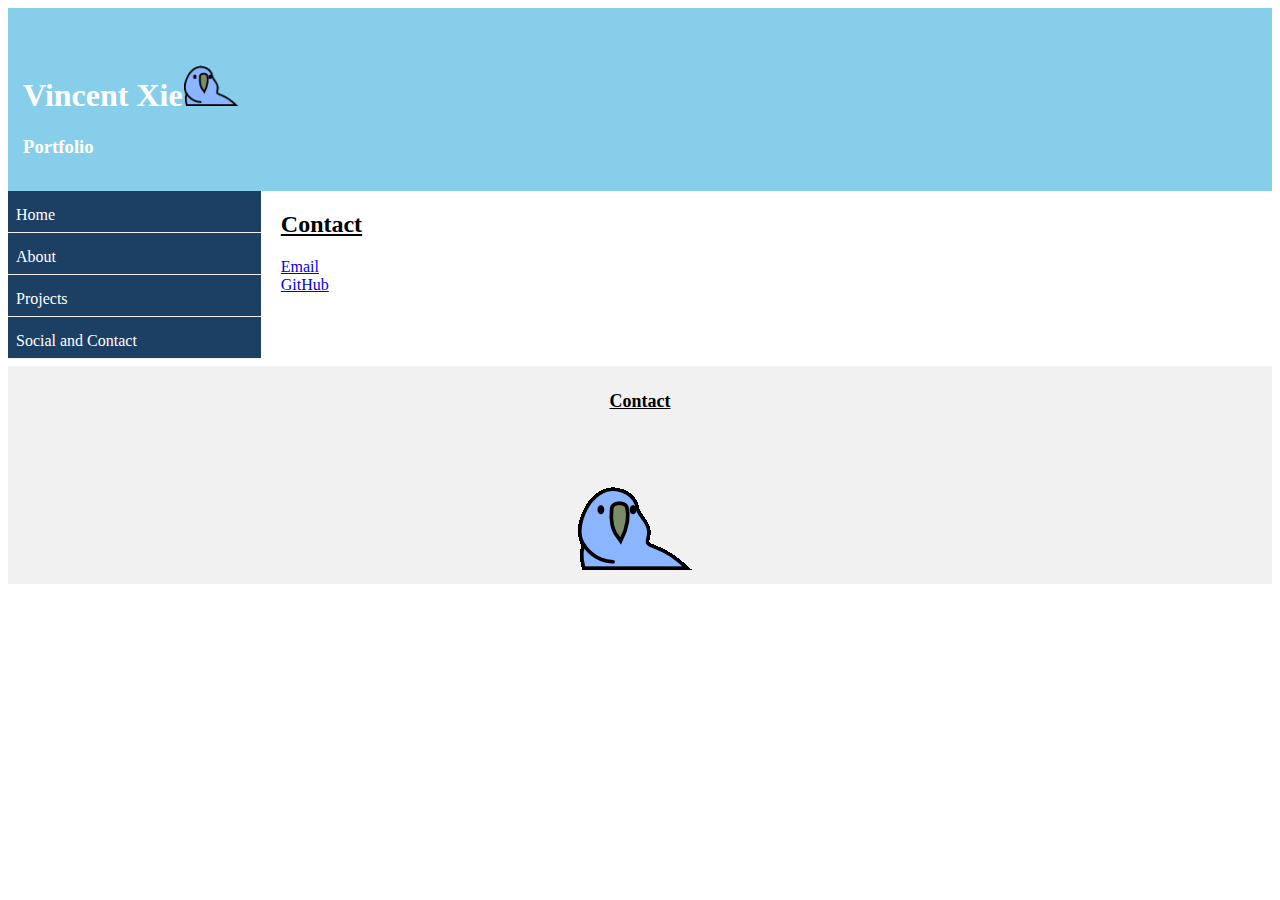
==== contact.html @ e098cb71 "New site" ====
<!DOCTYPE html>
<html>
<head>
<meta name="viewport" content="width=device-width, initial-scale=1.0">
<link rel="stylesheet" type="text/css" href="style.css">
<link href="https://afeld.github.io/emoji-css/emoji.css" rel="stylesheet">
<link rel="stylesheet" href="https://use.fontawesome.com/releases/v5.0.10/css/all.css" integrity="sha384-+d0P83n9kaQMCwj8F4RJB66tzIwOKmrdb46+porD/OvrJ+37WqIM7UoBtwHO6Nlg" crossorigin="anonymous">
<link rel="icon" href="img/logo.png" sizes="32x32" type="image/png">

<title>Contact</title>
</head>

<div id="topbar">
  <h1>Vincent Xie<img src="img/parrot_hd.gif" style="width:5%"></h1>
  <h3>Portfolio</h3>
</div>

<div id="boxes">
  <div class="menu">
    <div class="menuitem"><i class="em em-house"></i> <a href="index.html">Home</a></div>
    <div class="menuitem"><i class="em em-information_source"></i> <a href="about.html">About</a></div>
    <div class="menuitem"><i class="em em-bar_chart"></i> <a href="projects.html">Projects</a></div>
    <div class="menuitem"><i class="em em-email"></i> <a href="contact.html">Social and Contact</a></div>
  </div>

  <div class="main">
    <h2>Contact</h2>
    <a href="mailto:vxie56@yahoo.com">Email</a>
    <br>
    <a href="https://github.com/PokeLegoCuber">GitHub</a>
  </div>

  <!-- <div class="right">
    <h2>What?</h2>
    <p>Cinque Terre comprises five villages: Monterosso, Vernazza, Corniglia, Manarola, and Riomaggiore.</p>
    <h2>Where?</h2>
    <p>On the northwest cost of the Italian Riviera, north of the city La Spezia.</p>
    <h2>Price?</h2>
    <p>The Walk is free!</p>
  </div> -->
</div>


<div id="bottom">
  <h2>Contact</h2>
  <a href="mailto:vxie56@yahoo.com" style="color: grey;"><i class="fa fa-envelope fa-5x"></i></a>
  <br>
  <img src="img/parrot_hd.gif">
</div>

</body>
</html>
---- style.css ----
body
{
  font-family: Verdana;
}

#topbar
{
  background-color:#87ceeb;
  color: #ffffff;
  padding:15px;
}

#boxes
{
  overflow: auto;
}

#bottom
{
  background-color:#f1f1f1;
  text-align:center;
  padding:10px;
  margin-top:7px;
  font-size:12px;
}

#bottom h2{
  text-decoration: underline;
}

* {
  box-sizing: border-box;
}
.menu {
  background-color:#1C3F64;
  float: left;
  width: 20%;
}
.menuitem {
  padding: 8px;
  margin-top: 7px;
  border-bottom: 1px solid #f1f1f1;
}

.menuitem a{
  color: #ffffff;
  text-decoration: none;
}

.main {
  float: left;
  width: 60%;
  padding: 0 20px;
  overflow: hidden;
}

.main h2{
  text-decoration: underline;
}
.right {
  background-color: lightblue;
  float: left;
  width: 20%;
  padding: 10px 15px;
  margin-top: 7px;
}

#project-column {
  column-count: 3;
  column-rule-style: solid;
  column-rule-color: #1C3F64;
  text-align: center;
}

#proj-img img{
  padding: 20px;
  width: 70%;
  height: auto;
}

#home-column{
  column-count: 2;
}

.button 
{
  background-color: #1C3F64;
  border-radius: 4px;
  display: inline-block;
  color: #FFFFFF;
  padding: 13px 15px;
  text-align: center;
  text-decoration: none;
}

.button:hover {
  background-color: #102944;
  color: #FFFFFF;
}

@media only screen and (max-width:800px) {
  /* For tablets: */
  .main {
    width: 80%;
    padding: 0;
  }
  .right {
    width: 100%;
  }
}
@media only screen and (max-width:500px) {
  /* For mobile phones: */
  .menu, .main, .right {
    width: 100%;
  }
}
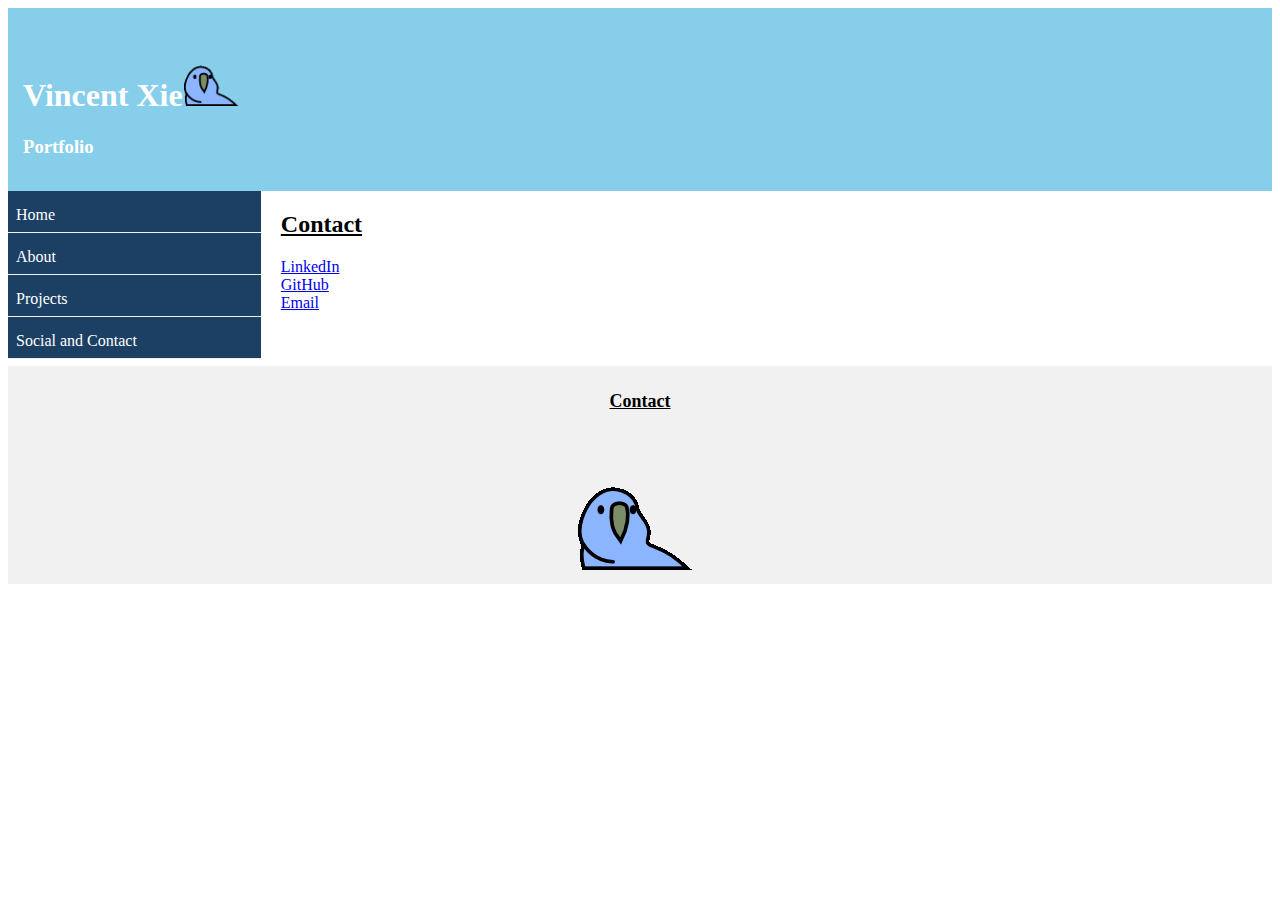
==== commit b9d65c28: "Update contact.html" ====
--- a/contact.html
+++ b/contact.html
@@ -25,9 +25,11 @@
 
   <div class="main">
     <h2>Contact</h2>
-    <a href="mailto:vxie56@yahoo.com">Email</a>
+    <a href="https://www.linkedin.com/in/vincent-xie-6603431a2">LinkedIn</a>
     <br>
     <a href="https://github.com/PokeLegoCuber">GitHub</a>
+    <br>
+    <a href="mailto:vxie56@yahoo.com">Email</a>
   </div>
 
   <!-- <div class="right">
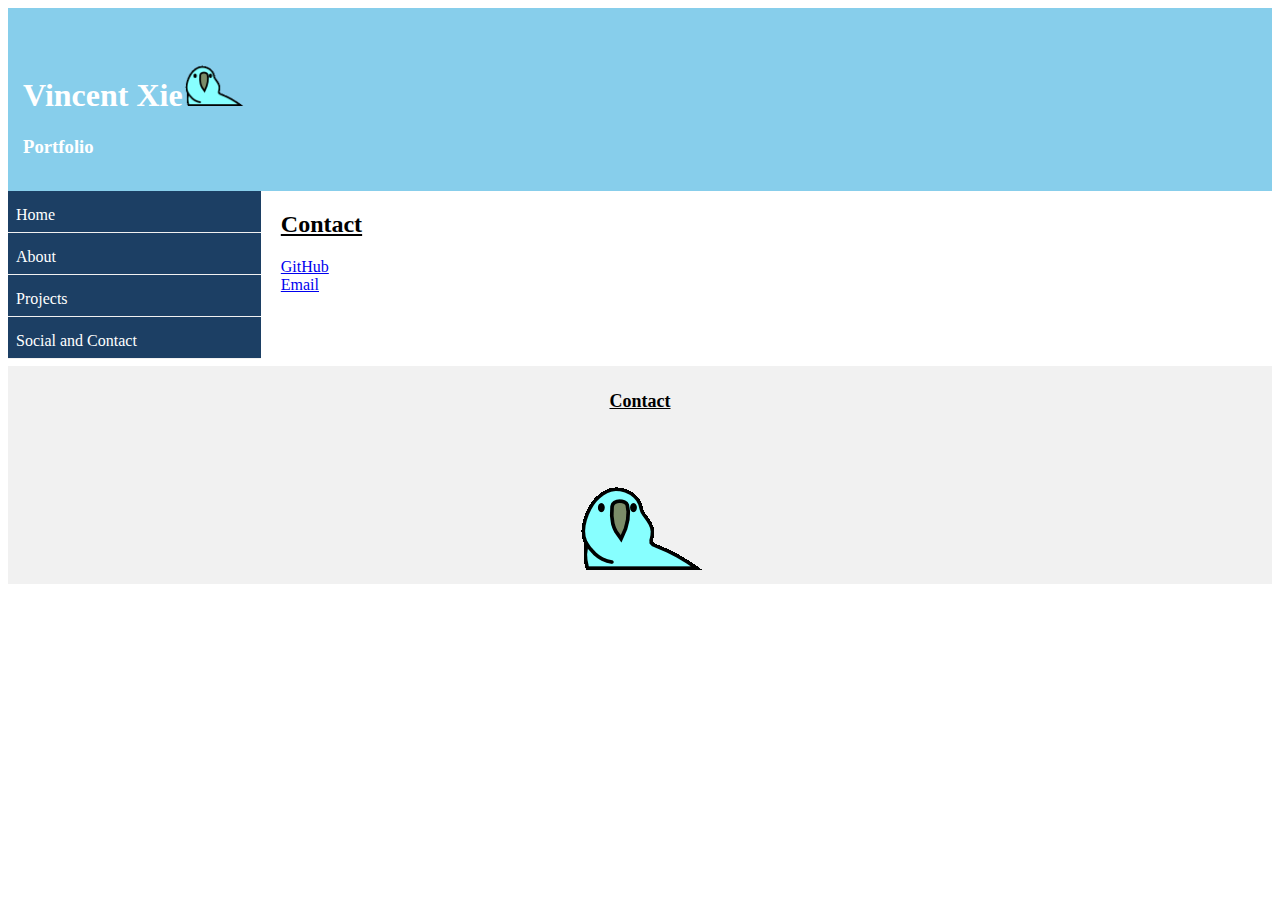
==== commit bf647343: "update?" ====
--- a/contact.html
+++ b/contact.html
@@ -25,8 +25,6 @@
 
   <div class="main">
     <h2>Contact</h2>
-    <a href="https://www.linkedin.com/in/vincent-xie-6603431a2">LinkedIn</a>
-    <br>
     <a href="https://github.com/PokeLegoCuber">GitHub</a>
     <br>
     <a href="mailto:vxie56@yahoo.com">Email</a>
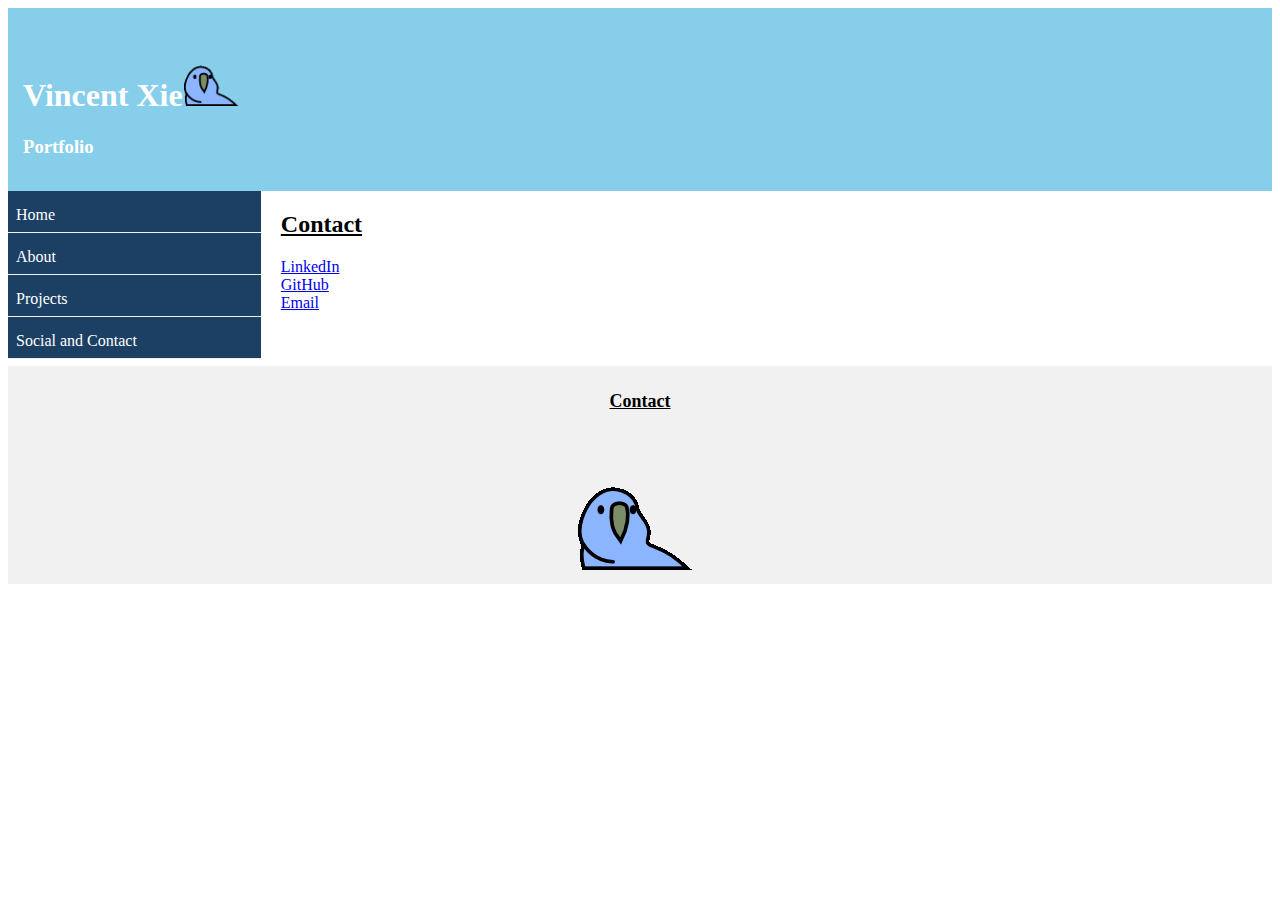
==== commit 9dcfc589: "Hopefully this works" ====
--- a/contact.html
+++ b/contact.html
@@ -25,6 +25,8 @@
 
   <div class="main">
     <h2>Contact</h2>
+    <a href="https://www.linkedin.com/in/vincent-xie-6603431a2">LinkedIn</a>
+    <br>
     <a href="https://github.com/PokeLegoCuber">GitHub</a>
     <br>
     <a href="mailto:vxie56@yahoo.com">Email</a>
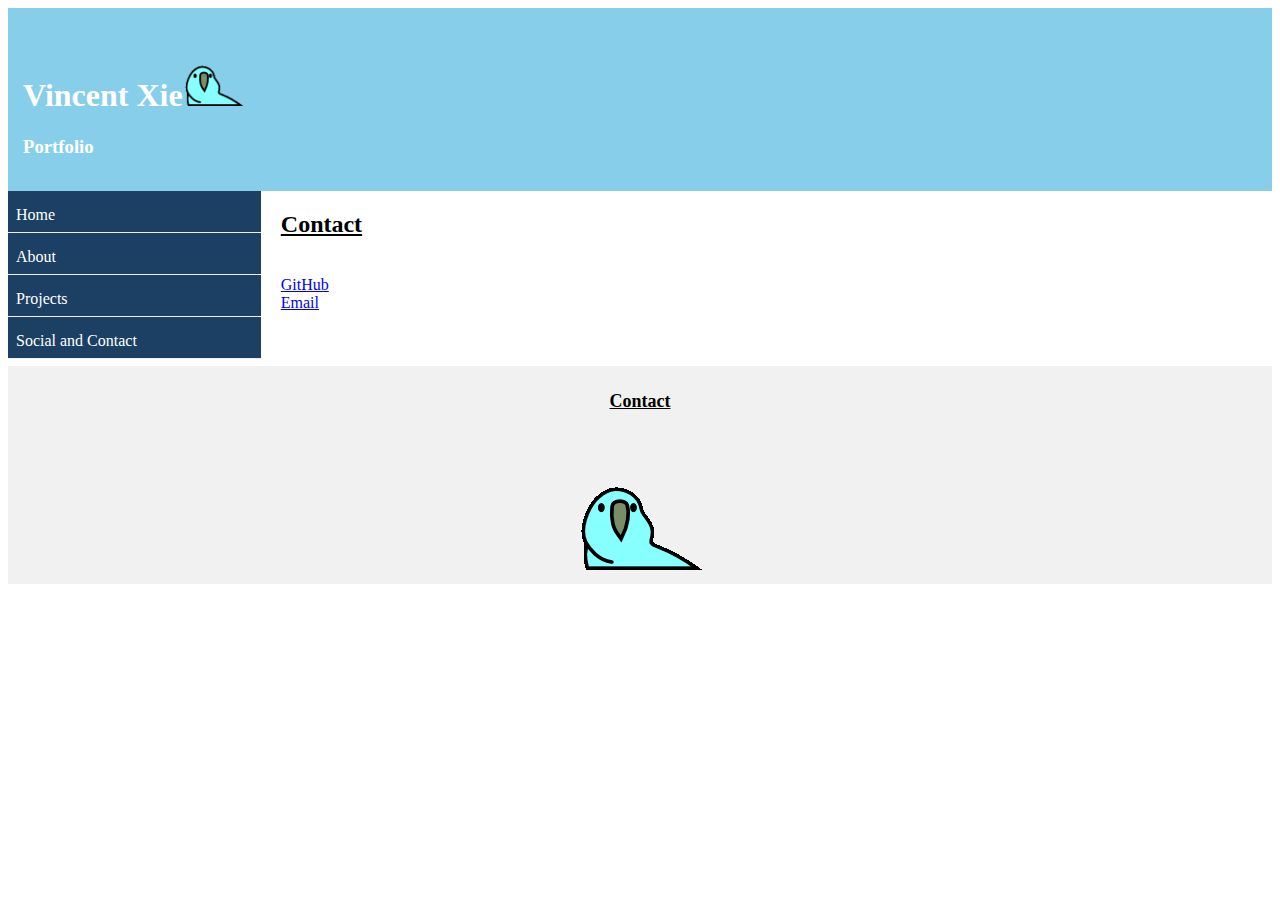
==== commit 126a79d7: "Update contact.html" ====
--- a/contact.html
+++ b/contact.html
@@ -25,7 +25,6 @@
 
   <div class="main">
     <h2>Contact</h2>
-    <a href="https://www.linkedin.com/in/vincent-xie-6603431a2">LinkedIn</a>
     <br>
     <a href="https://github.com/PokeLegoCuber">GitHub</a>
     <br>
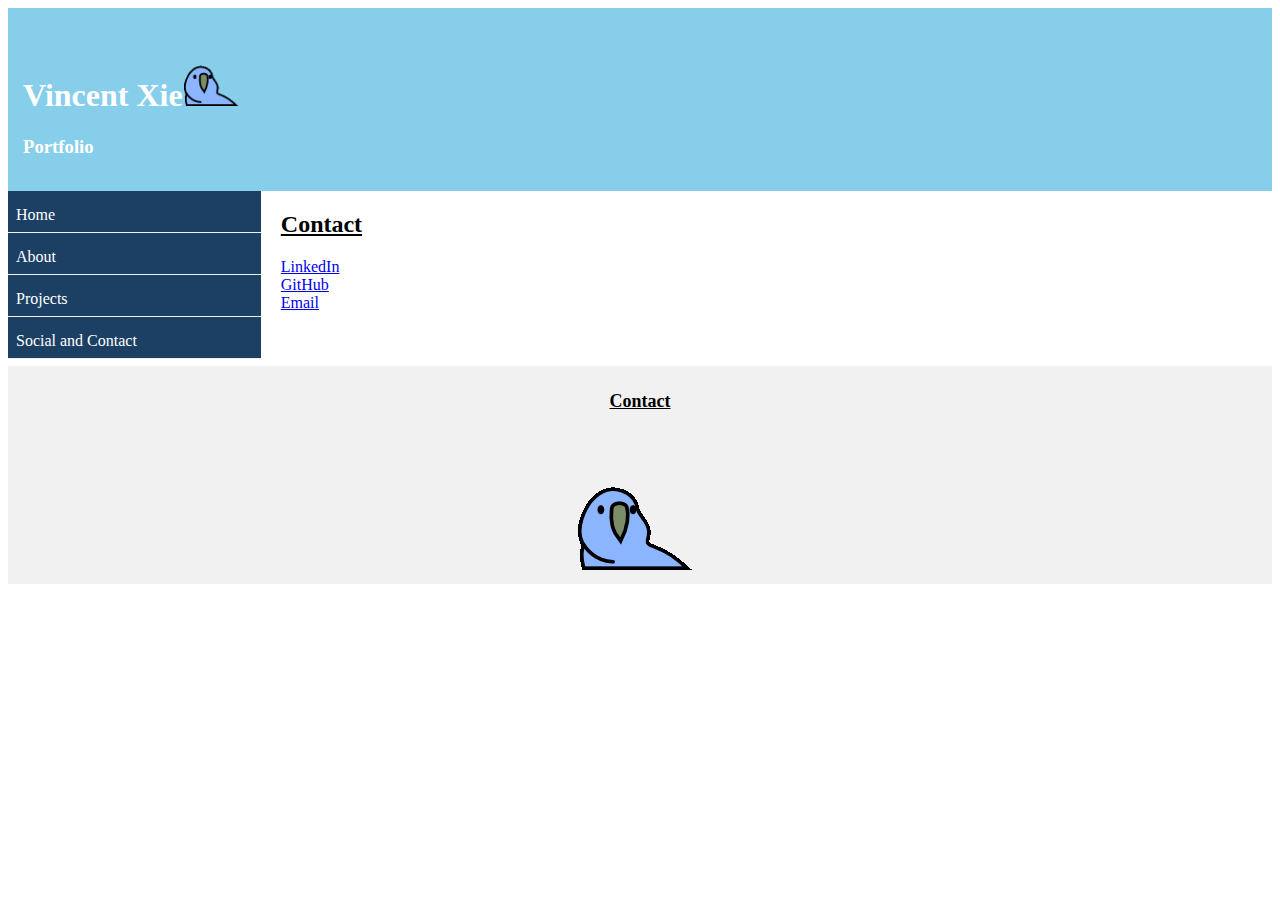
==== commit ac180cdd: "Update contact.html" ====
--- a/contact.html
+++ b/contact.html
@@ -25,6 +25,7 @@
 
   <div class="main">
     <h2>Contact</h2>
+    <a href="https://www.linkedin.com/in/vincent-xie-6603431a2">LinkedIn</a>
     <br>
     <a href="https://github.com/PokeLegoCuber">GitHub</a>
     <br>
